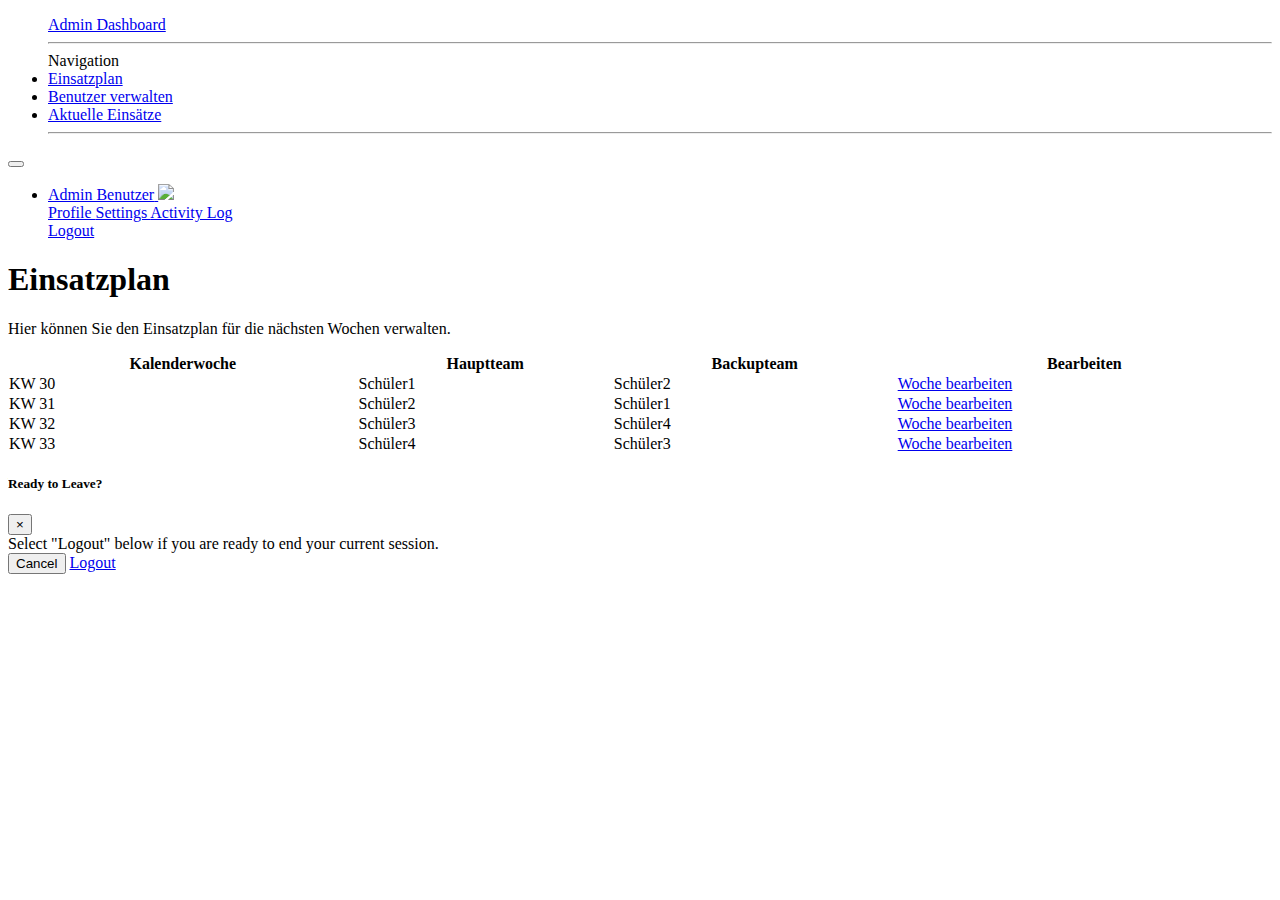
==== admin_einsatzplan.html @ 00ac53de "LogOut Button und neues Admin Farbenverlauf" ====
<!DOCTYPE html>
<html lang="en">

<head>

    <meta charset="utf-8">
    <meta http-equiv="X-UA-Compatible" content="IE=edge">
    <meta name="viewport" content="width=device-width, initial-scale=1, shrink-to-fit=no">
    <meta name="description" content="">
    <meta name="author" content="">

    <title>Admin Dashboard</title>

    <!-- Custom fonts for this template -->
    <link href="css\fontawesome-free\all.css" rel="stylesheet">
    <link
        href="https://fonts.googleapis.com/css?family=Nunito:200,200i,300,300i,400,400i,600,600i,700,700i,800,800i,900,900i"
        rel="stylesheet">

    <!-- Custom styles for this template -->
    <link href="css/sb-admin-2.css" rel="stylesheet">
    <link rel="stylesheet" href="css/bootstrap.css">

    <!-- Custom styles for this page 
    <link href="vendor/datatables/dataTables.bootstrap4.css" rel="stylesheet"> -->

</head>

<body id="page-top">

    <!-- Page Wrapper -->
    <div id="wrapper">

        <!-- Sidebar -->
        <ul class="navbar-nav gradient-custom-2 sidebar sidebar-dark accordion" id="accordionSidebar">

            <!-- Sidebar - Brand -->
            <a class="sidebar-brand d-flex align-items-center justify-content-center" href="index.html">
							<div class="sidebar-brand-text mx-3">Admin Dashboard</div>
            </a>

            <!-- Divider -->
            <hr class="sidebar-divider">

            <!-- Heading -->
            <div class="sidebar-heading">
                Navigation
            </div>

            <!-- Nav Item - Pages Collapse Menu -->
            <li class="nav-item">
                <a class="nav-link collapsed" href="admin_einsatzplan.html" aria-expanded="true">
                    <span>Einsatzplan</span>
                </a>
            </li>

            <!-- Nav Item - Utilities Collapse Menu -->
            <li class="nav-item">
                <a class="nav-link collapsed" href="admin_personen.html" aria-expanded="true">
                    <span>Benutzer verwalten</span>
                </a>
            </li>


						<li class="nav-item">
							<a class="nav-link collapsed" href="admin_aktuelle_notfälle.html" aria-expanded="true">
									<span>Aktuelle Einsätze</span>
							</a>
						</li>
						
            <!-- Divider -->
            <hr class="sidebar-divider d-none d-md-block">

        </ul>
        <!-- End of Sidebar -->

        <!-- Content Wrapper -->
        <div id="content-wrapper" class="d-flex flex-column">

            <!-- Main Content -->
            <div id="content">

                <!-- Topbar -->
                <nav class="navbar navbar-expand navbar-light bg-white topbar mb-4 static-top shadow">

                    <!-- Sidebar Toggle (Topbar) -->
                    <form class="form-inline">
                        <button id="sidebarToggleTop" class="btn btn-link d-md-none rounded-circle mr-3">
                            <i class="fa fa-bars"></i>
                        </button>
                    </form>



                    <!-- Topbar Navbar -->
                    <ul class="navbar-nav ml-auto"> 
                        <div class="topbar-divider d-none d-sm-block"></div>

                        <!-- Nav Item - User Information -->
                        <li class="nav-item dropdown no-arrow">
                            <a class="nav-link dropdown-toggle" href="#" id="userDropdown" role="button"
                                data-toggle="dropdown" aria-haspopup="true" aria-expanded="false">
                                <span class="mr-2 d-none d-lg-inline text-gray-600 small">Admin Benutzer</span>
                                <img class="img-profile rounded-circle"
                                    src="img/undraw_profile.svg">
                            </a>
                            <!-- Dropdown - User Information -->
                            <div class="dropdown-menu dropdown-menu-right shadow animated--grow-in"
                                aria-labelledby="userDropdown">
                                <a class="dropdown-item" href="#">
                                    <i class="fas fa-user fa-sm fa-fw mr-2 text-gray-400"></i>
                                    Profile
                                </a>
                                <a class="dropdown-item" href="#">
                                    <i class="fas fa-cogs fa-sm fa-fw mr-2 text-gray-400"></i>
                                    Settings
                                </a>
                                <a class="dropdown-item" href="#">
                                    <i class="fas fa-list fa-sm fa-fw mr-2 text-gray-400"></i>
                                    Activity Log
                                </a>
                                <div class="dropdown-divider"></div>
                                <a class="dropdown-item" href="#" data-toggle="modal" data-target="#logoutModal">
                                    <i class="fas fa-sign-out-alt fa-sm fa-fw mr-2 text-gray-400"></i>
                                    Logout
                                </a>
                            </div>
                        </li>

                    </ul>

                </nav>
                <!-- End of Topbar -->

                <!-- Begin Page Content -->
                <div class="container-fluid">

                    <!-- Page Heading -->
                    <h1 class="h3 mb-2 text-gray-800">Einsatzplan</h1>
                    <p class="mb-4">Hier können Sie den Einsatzplan für die nächsten Wochen verwalten.</p>

                    <!-- DataTales Example -->
                    <div class="card shadow mb-4">
                        <div class="card-body">
                            <div class="table-responsive">
                                <table class="table table-bordered" id="dataTable" width="100%" cellspacing="0">
                                    <thead>
                                        <tr>
                                            <th>Kalenderwoche</th>                                         
                                            <th>Hauptteam</th>
																						<th>Backupteam</th>
																						<th>Bearbeiten</th>
                                        </tr>
                                    </thead>
                                    <tbody>
																				<tr>
																					<td>KW 30</td>
																					<td>Schüler1</td>
																					<td>Schüler2</td>
																					<td>
																						<a href="#" class="btn btn-secondary btn-icon-split">
																							<span class="icon text-white-50">
																								<i class="fas fa-arrow-right"></i>
																							</span>
																							<span class="text">Woche bearbeiten</span>
																							</a>
																					</td>
                                        </tr>
                                        <tr>
																					<td>KW 31</td>
																					<td>Schüler2</td>
																					<td>Schüler1</td>
																					<td>
																						<a href="#" class="btn btn-secondary btn-icon-split">
																							<span class="icon text-white-50">
																								<i class="fas fa-arrow-right"></i>
																							</span>
																							<span class="text">Woche bearbeiten</span>
																							</a>
																					</td>
                                        </tr>
                                        <tr>
																					<td>KW 32</td>
																					<td>Schüler3</td>
																					<td>Schüler4</td>
																					<td>
																						<a href="#" class="btn btn-secondary btn-icon-split">
																							<span class="icon text-white-50">
																								<i class="fas fa-arrow-right"></i>
																							</span>
																							<span class="text">Woche bearbeiten</span>
																							</a>
																					</td>
                                        </tr>
                                        <tr>
																					<td>KW 33</td>
																					<td>Schüler4</td>
																					<td>Schüler3</td>
																					<td>
																						<a href="#" class="btn btn-secondary btn-icon-split">
																							<span class="icon text-white-50">
																								<i class="fas fa-arrow-right"></i>
																							</span>
																							<span class="text">Woche bearbeiten</span>
																							</a>
																					</td>
                                        </tr>
                                    </tbody>
                                </table>
                            </div>
                        </div>
                    </div>

                </div>
                <!-- /.container-fluid -->

            </div>
            <!-- End of Main Content -->
        </div>
        <!-- End of Content Wrapper -->

    </div>
    <!-- End of Page Wrapper -->

    <!-- Scroll to Top Button-->
    <a class="scroll-to-top rounded" href="#page-top">
        <i class="fas fa-angle-up"></i>
    </a>

    <!-- Logout Modal-->
    <div class="modal fade" id="logoutModal" tabindex="-1" role="dialog" aria-labelledby="exampleModalLabel"
        aria-hidden="true">
        <div class="modal-dialog" role="document">
            <div class="modal-content">
                <div class="modal-header">
                    <h5 class="modal-title" id="exampleModalLabel">Ready to Leave?</h5>
                    <button class="close" type="button" data-dismiss="modal" aria-label="Close">
                        <span aria-hidden="true">×</span>
                    </button>
                </div>
                <div class="modal-body">Select "Logout" below if you are ready to end your current session.</div>
                <div class="modal-footer">
                    <button class="btn btn-secondary" type="button" data-dismiss="modal">Cancel</button>
                    <a class="btn btn-primary" href="login.html">Logout</a>
                </div>
            </div>
        </div>
    </div>

    <!-- Bootstrap core JavaScript 
    <script src="vendor/jquery/jquery.min.js"></script>
    <script src="vendor/bootstrap/js/bootstrap.bundle.min.js"></script>

    Core plugin JavaScript 
    <script src="vendor/jquery-easing/jquery.easing.min.js"></script>

     Custom scripts for all pages 
    <script src="js/sb-admin-2.min.js"></script>

    Page level plugins
    <script src="vendor/datatables/jquery.dataTables.min.js"></script>
    <script src="vendor/datatables/dataTables.bootstrap4.min.js"></script> -->

    <!-- Page level custom scripts
    <script src="js/demo/datatables-demo.js"></script> -->

</body>

</html>
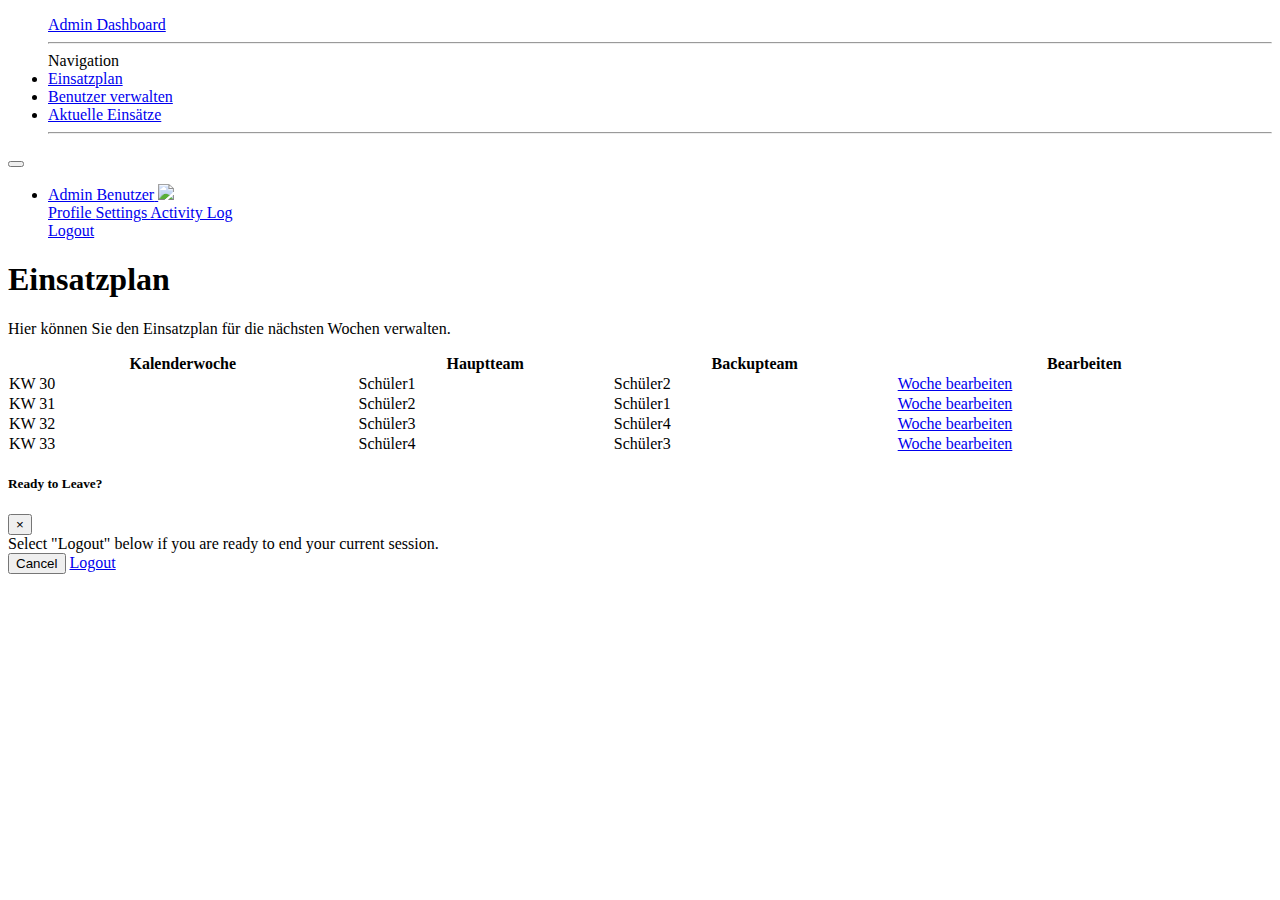
==== commit def67ee0: "Funktion noch nciht verfügbar" ====
--- a/admin_einsatzplan.html
+++ b/admin_einsatzplan.html
@@ -62,11 +62,11 @@
             </li>
 
 
-						<li class="nav-item">
-							<a class="nav-link collapsed" href="admin_aktuelle_notfälle.html" aria-expanded="true">
-									<span>Aktuelle Einsätze</span>
-							</a>
-						</li>
+            <li class="nav-item">
+                <a class="nav-link collapsed" href="admin_aktuelle_notfälle.html" aria-expanded="true">
+                        <span>Aktuelle Einsätze</span>
+                </a>
+            </li>
 						
             <!-- Divider -->
             <hr class="sidebar-divider d-none d-md-block">
@@ -263,7 +263,16 @@
 
     <!-- Page level custom scripts
     <script src="js/demo/datatables-demo.js"></script> -->
-
+    <script>
+        document.addEventListener("DOMContentLoaded", () => {
+    document.querySelectorAll(".btn").forEach(button => {
+        button.addEventListener("click", () => {
+            alert("Diese Funktion ist noch nicht verfügbar.");
+        });
+    });
+});
+
+    </script>
 </body>
 
 </html>